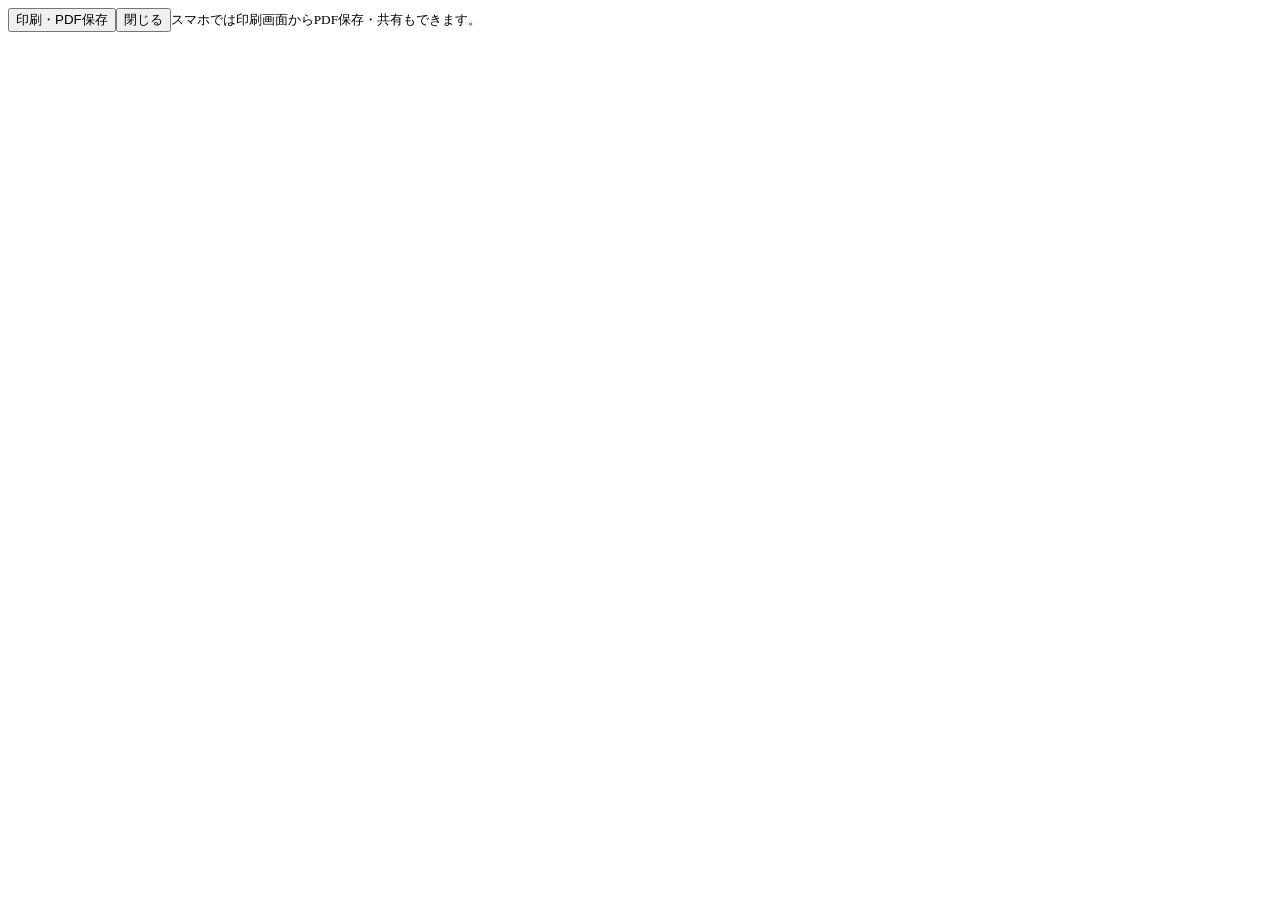
==== print.html @ 1671a471 "Create print.html" ====
<!doctype html><html lang="ja"><head><meta charset="utf-8"><meta name="viewport" content="width=device-width,initial-scale=1"><title>捕獲報告書</title><link rel="stylesheet" href="print.css"></head><body>
<nav><button id="print">印刷・PDF保存</button><button onclick="close()">閉じる</button><small>スマホでは印刷画面からPDF保存・共有もできます。</small></nav>
<main id="pages" hidden>
 <section class="page front"><h1>捕獲報告書</h1><table>
  <tr><th>捕獲日</th><td id="date"></td><th>捕獲者</th><td id="hunter"></td></tr>
  <tr><th>捕獲種類</th><td colspan="3" id="species"></td></tr>
  <tr><th>捕獲地区</th><td colspan="3" id="district"></td></tr>
  <tr><th>捕獲場所</th><td id="location"></td><th>わな番号</th><td id="trap"></td></tr>
  <tr><th>大きさ</th><td id="size"></td><th>重さ・性別</th><td><span id="weight"></span>　<span id="sex"></span></td></tr>
  <tr><th>胎児・泌乳</th><td id="female"></td><th>角数</th><td id="antlers"></td></tr>
  <tr><th>捕獲方法</th><td colspan="3" id="method"></td></tr>
  <tr><th>廃棄</th><td colspan="3" id="disposal"></td></tr>
 </table><div class="front-photos"><figure id="p1"></figure><figure id="p2"></figure></div></section>
 <section class="page back"><h1>捕獲報告書</h1><figure id="p3"></figure></section>
</main><div id="error" hidden>記録を読み込めませんでした。</div><script src="print.js"></script></body></html>
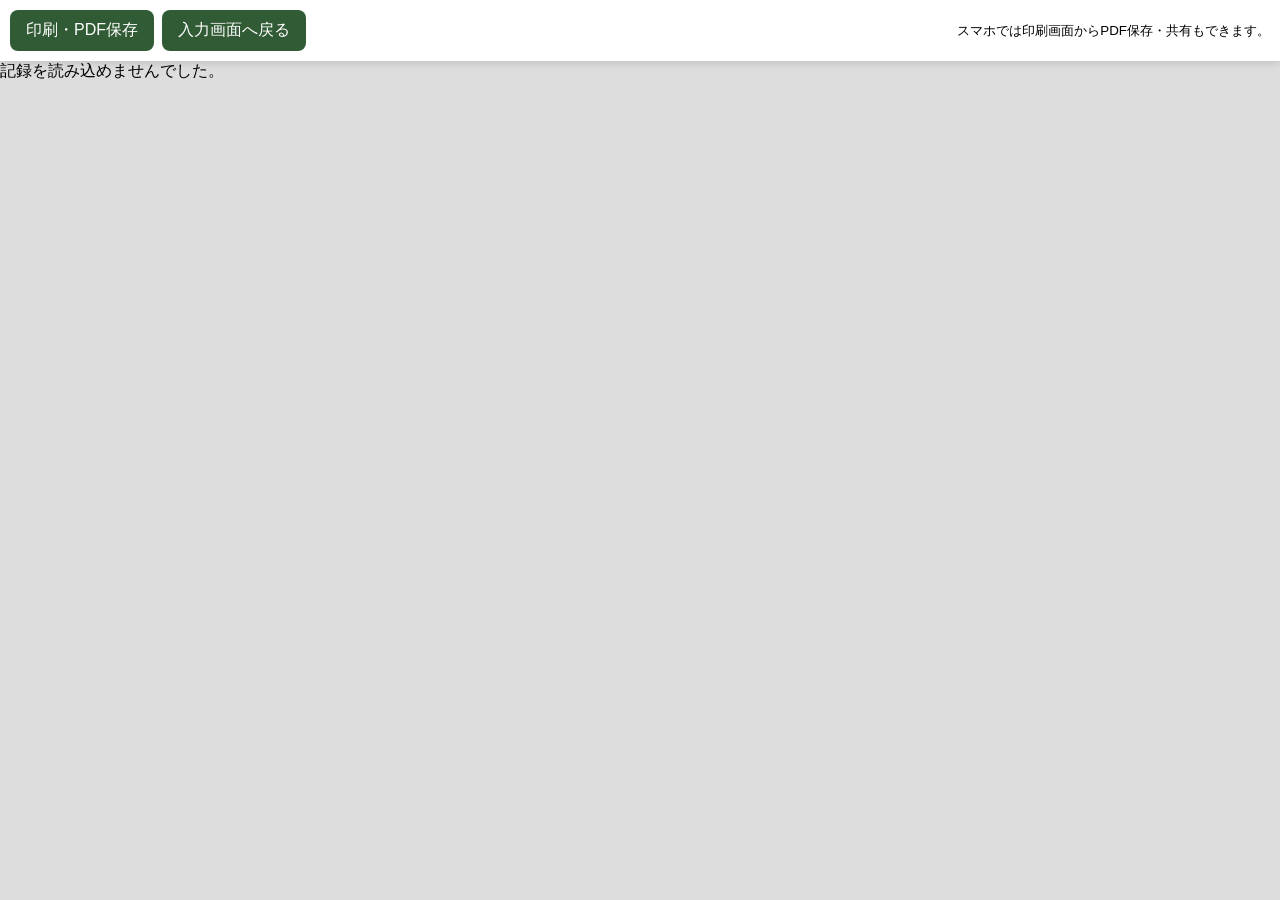
==== commit 0c4d38f8: "Update print.html" ====
--- a/print.html
+++ b/print.html
@@ -1,5 +1,5 @@
 <!doctype html><html lang="ja"><head><meta charset="utf-8"><meta name="viewport" content="width=device-width,initial-scale=1"><title>捕獲報告書</title><link rel="stylesheet" href="print.css"></head><body>
-<nav><button id="print">印刷・PDF保存</button><button onclick="close()">閉じる</button><small>スマホでは印刷画面からPDF保存・共有もできます。</small></nav>
+<nav><button id="print">印刷・PDF保存</button><button id="back">入力画面へ戻る</button><small>スマホでは印刷画面からPDF保存・共有もできます。</small></nav>
 <main id="pages" hidden>
  <section class="page front"><h1>捕獲報告書</h1><table>
   <tr><th>捕獲日</th><td id="date"></td><th>捕獲者</th><td id="hunter"></td></tr>
--- a/print.css
+++ b/print.css
@@ -0,0 +1,3 @@
+*{box-sizing:border-box}body{margin:0;background:#ddd;font-family:-apple-system,BlinkMacSystemFont,"Yu Gothic",sans-serif;color:#000}nav{position:sticky;top:0;z-index:3;padding:10px;background:#fff;display:flex;gap:8px;align-items:center;box-shadow:0 2px 8px #0002}button{font-size:16px;padding:10px 16px;border:0;border-radius:8px;background:#315b35;color:#fff}nav small{margin-left:auto}.page{width:210mm;height:297mm;margin:12px auto;background:#fff;padding:10mm 14mm;overflow:hidden;page-break-after:always}.page h1{text-align:center;font-size:24px;margin:0 0 8mm}.page table{width:100%;border-collapse:collapse;font-size:13px;font-weight:600;table-layout:fixed}.page th,.page td{border:1px solid #222;padding:5px 7px;height:10mm}.page th{width:21%}.front-photos{width:100%;display:flex;flex-direction:column;align-items:center;gap:1mm}.page figure{margin:0;display:flex;align-items:center;justify-content:center;overflow:hidden}.front-photos figure{width:126mm;height:94.5mm}.page figure img{width:100%;height:100%;object-fit:contain}.back figure{width:100%;height:210mm}.back figure img{object-fit:contain}@media(max-width:800px){nav{flex-wrap:wrap}nav small{width:100%;margin:0}.page{transform-origin:top left;margin:0;width:210mm}}
+.oval{position:relative;display:inline-block;padding:0 .12em;z-index:0}.oval::after{content:"";position:absolute;left:-.22em;right:-.22em;top:-.18em;bottom:-.18em;border:1.5px solid #111;border-radius:50%;z-index:-1;transform:rotate(-2deg)}
+@media print{body{background:#fff}nav{display:none}.page{margin:0;box-shadow:none}@page{size:A4;margin:0}}
